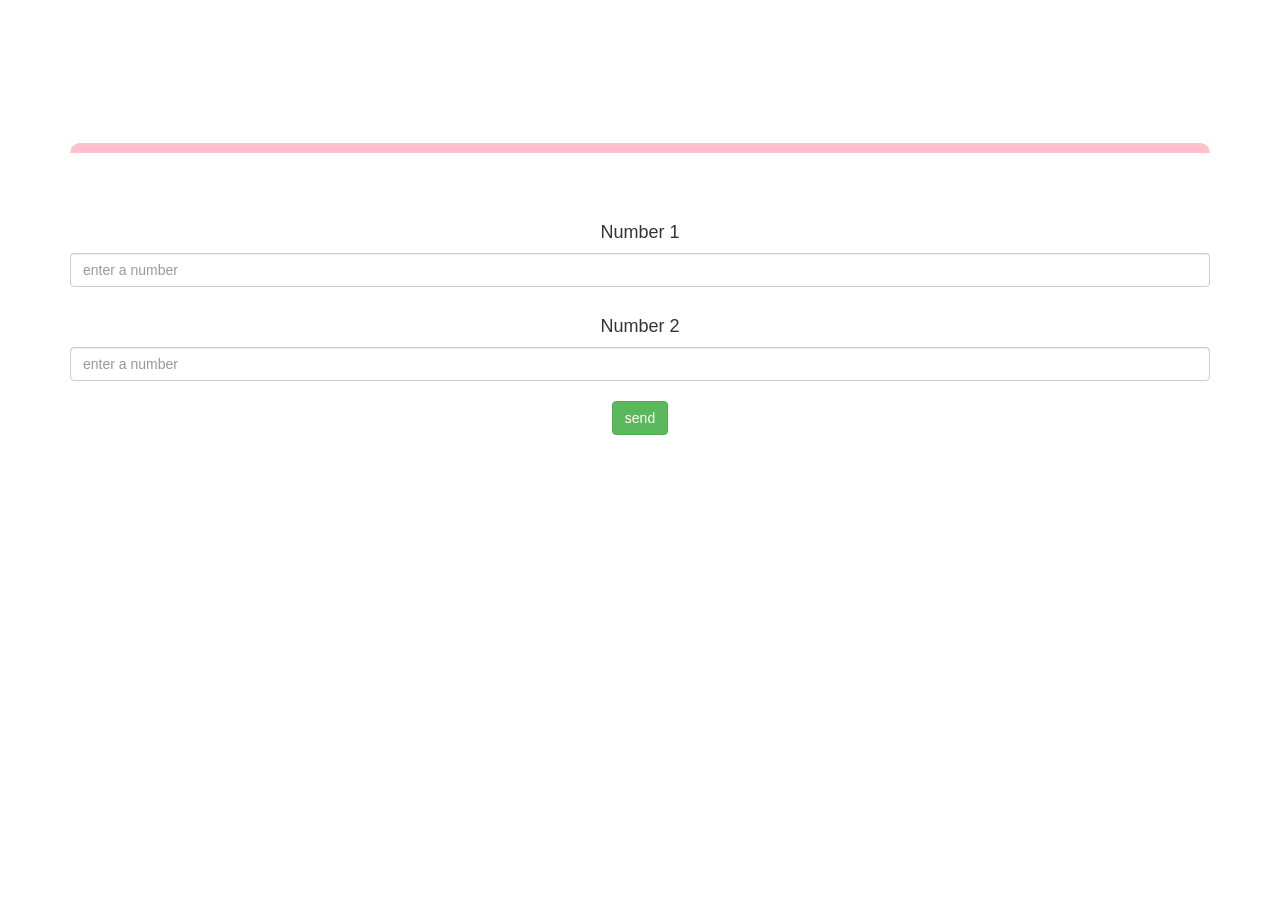
==== quiz_game_page.html @ 8d39a7e8 "Add files via upload" ====
<html>

<head>
    <title>THE MATH QUIZ</title>
    <link rel = "icon" href = 
"math quiz.png" 
        type = "image/x-icon">
    <meta name="viewport" content="width=device-width, initial-scale=1">
    <link rel="stylesheet" href="https://maxcdn.bootstrapcdn.com/bootstrap/3.4.0/css/bootstrap.min.css">
    <script src="https://ajax.googleapis.com/ajax/libs/jquery/3.4.1/jquery.min.js"></script>
    <script src="https://maxcdn.bootstrapcdn.com/bootstrap/3.4.0/js/bootstrap.min.js"></script>
    <link rel="stylesheet" type="text/css" href="style.css">
    
    
</head>

<body>
<h4 id="player1_name"></h4><span id="player1_score"></span>
 <br>
 <h4 id="player2_name"></h4><span id="player2_score"></span>
 <div class="container">
     <center>
         <h2 style="color:white">The Math Quiz Game</h2>
         <br>
         <h3 id="player_ques"></h3>
         <h3 id="player_ans"></h3>
         <div id="output"></div>
         <br><br>
         <h4>Number 1</h4>
         <input id="number1" type="number" class="form-control" placeholder="enter a number">
         <br>
         <h4>Number 2</h4>
         <input id="number2" type="number" class="form-control" placeholder="enter a number">
         <br>
         <button onclick="send()" class="btn btn-success">send</button>
     </center>
 </div>
    <script src="quiz_game_page.js"></script>
</body>

</html>
---- style.css ----
#logo1{
        text-align: center;
        padding-left: 10px;
        padding-top: -10px;
        padding-bottom: -10px;
        padding-right: -10px;
    }
     h1{
        color: whitesmoke;
        height: 8%;
        width: 20%;
        background-color: orangered;
        border-radius: 10px;
        font-family: 'Roboto', sans-serif;
    }
    #my_div{
      padding-bottom:200px;
    }
    #output{
      background-color: white;
      border-radius: 10px;
      border-top: 10px solid pink;
      padding: 10px;
      float: none;
      text-align: left;
      
    }
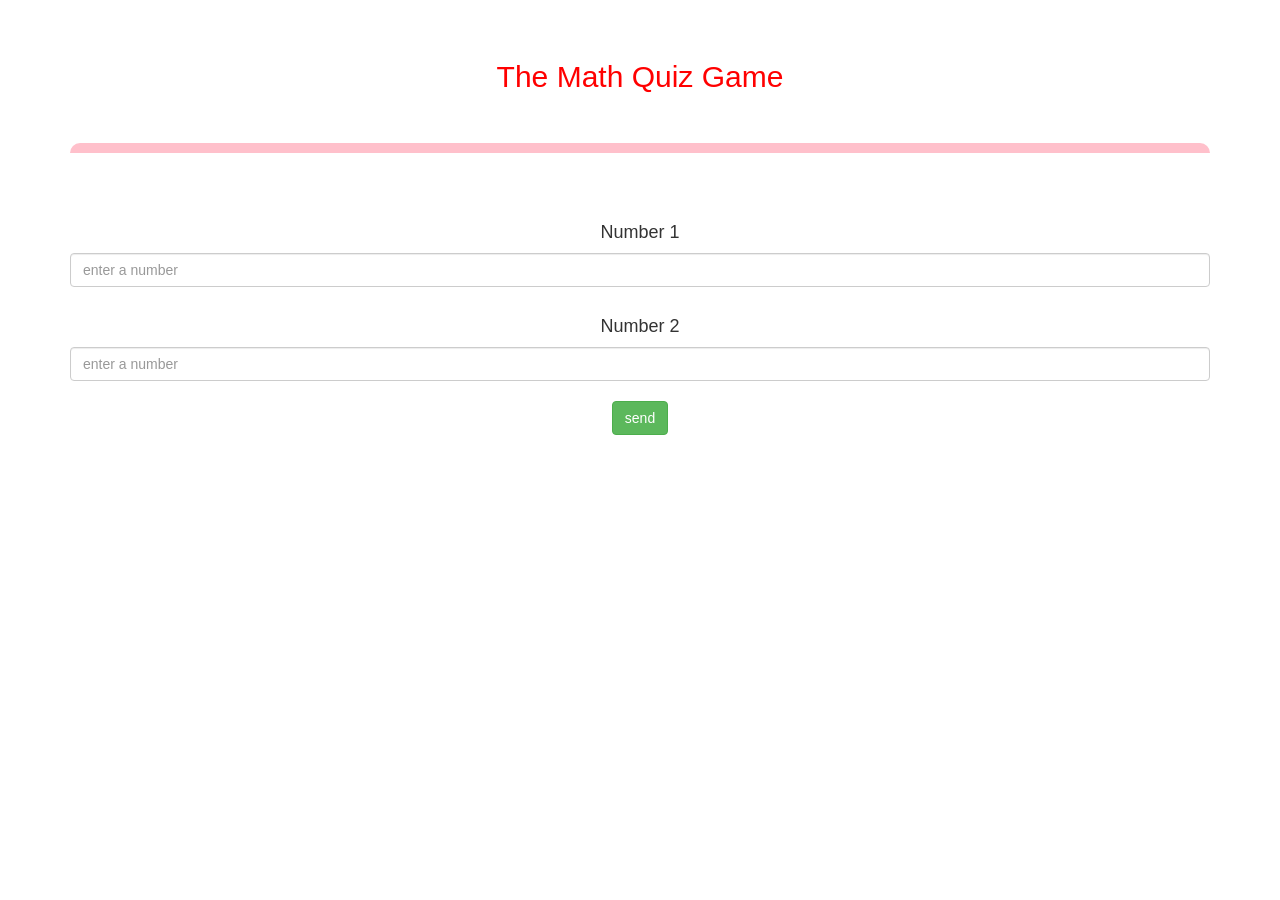
==== commit 49557998: "Add files via upload" ====
--- a/quiz_game_page.html
+++ b/quiz_game_page.html
@@ -20,7 +20,7 @@
  <h4 id="player2_name"></h4><span id="player2_score"></span>
  <div class="container">
      <center>
-         <h2 style="color:white">The Math Quiz Game</h2>
+         <h2 style="color:red">The Math Quiz Game</h2>
          <br>
          <h3 id="player_ques"></h3>
          <h3 id="player_ans"></h3>
